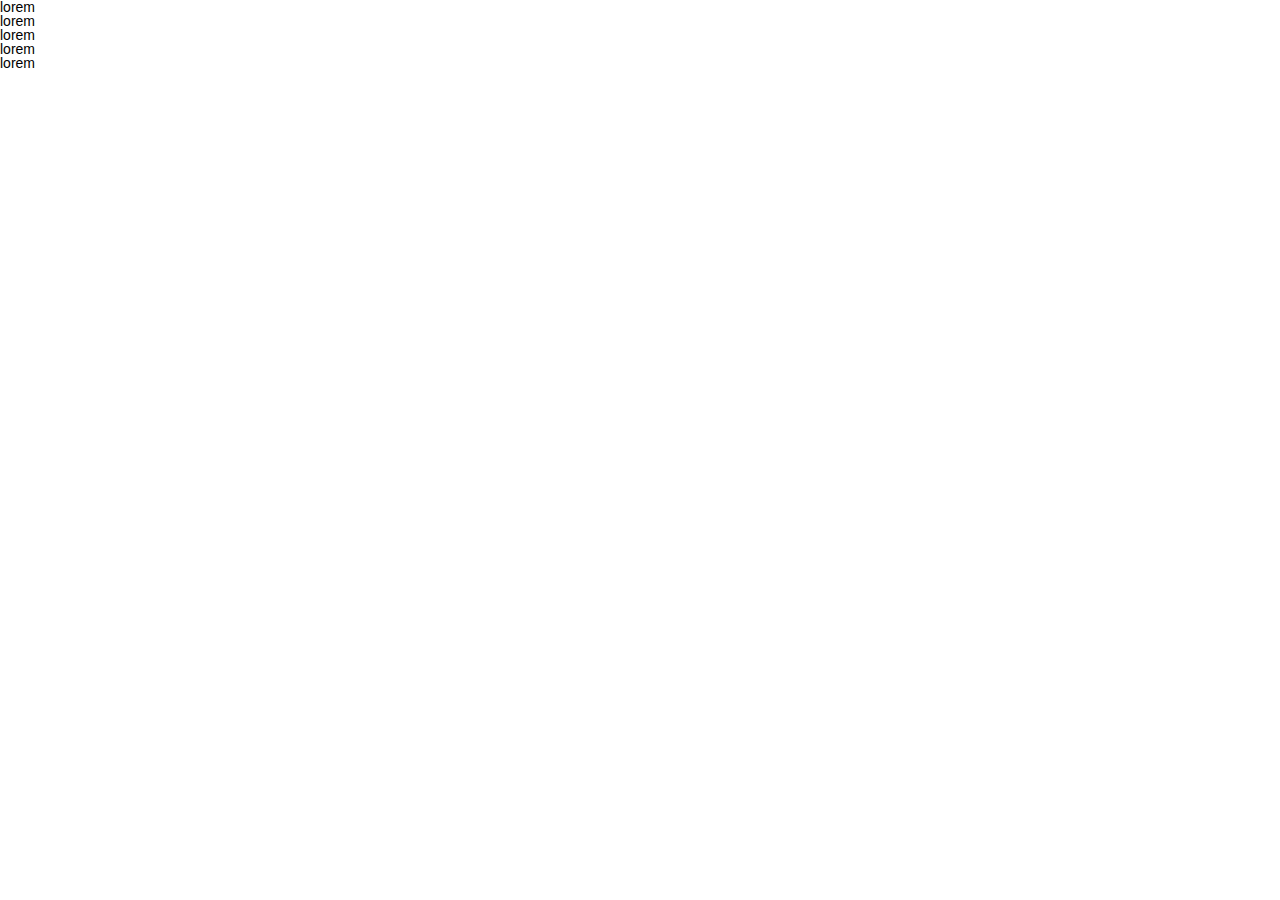
==== src/test.html @ 65ca21f9 "Залил второе ДЗ" ====
<!DOCTYPE html>
<html lang="en">
<head>
    <meta charset="UTF-8">
    <title>CSS - часть 1</title>
    <link rel="stylesheet" href="css/reset.css">
    <link rel="stylesheet" href="css/style.css">
</head>
<body>
    <div class="example-block"></div>
    
    <ul class="list">
        <li>lorem</li>
        <li>lorem</li>
        <li>lorem</li>
        <li>lorem</li>
        <li>lorem</li>
    </ul>
</body>
</html>
---- src/css/style.css ----
body{
    font-family: Arial, sans-serif;
}
nav{
    width: 100%;
    height: 60px;
    background: #344051;
    
}

.logo{
    color: #fff;
    font-size: 28px;
    line-height: 60px;
    padding-left: 388px;
    float: left;
}

.menu{
    float: left;
    padding-left: 432px;
}

.menu li{
    float: left;
    line-height: 60px;
    color: #fff;
    text-transform: uppercase;
    margin-right: 40px;
    font-size: 16px;
    
}
    .main{
    width: 100%;
    height: 100%;
    background:url(../img/boy.png) 90% 100%/auto 80% no-repeat , url(../img/bg.jpg) center/cover no-repeat;
}
    
   .title_container {
    float: left;
    margin: 432px 0px 0px 404px;
    color: #2c384a;
    text-align: center;
}

.title_container h1 {
    font-size: 60px;
    font-weight: bold;
}

.title_container h4{
    margin-top: 40px;
    font-size: 22px;
    color: #79818d;
    
}

.title_container input{
    height: 40px;
    text-align: center;
    border: 2px solid #6d7682;
    background: none;
    border-radius: 5px;
    color: #6d7682;
    font-size: 13px;
    padding: 0px 16px;
    margin: 50px 14px 0px 14px;
    
}

.obo_mne{
    width: 100%;
    height: 650px;
    background: color #fff;
    background: url(../img/cherta_zagolovka.jpg) center 58px no-repeat , url(../img/photka.jpg) center 94px no-repeat;
}

.title_container {
    margin: 110px 595px 100px 598px;
    
}
.title_container1 h2{
    text-align: center;
    margin-top: 109px;
    font-size: 23px;
    font-weight: bold;
    color: #2c384a;
}

.text1 {
   text-align: center;
    margin-top: 323px;
    font-size: 10px;
    color: #4c5565;
}

.text2 {
    text-align: center;
    margin-top: 46px;
    font-size: 10px;
    color: #4c5565;
   
}

.title_container1 input{
    height: 36px;
    text-align: center;
    border: 2px solid #6d7682;
    background: none;
    border-radius: 5px;
    color: #6d7682;
    font-size: 13px;
    margin-top: 40px;
    margin-left: 870px;
    padding: 9px 14px 14px 35px;
    background: url(../img/ikonka_skachat_rezume.png) 12px no-repeat;
}

.chto_umeu{
    width: 100%;
    height: 525px;
    background: url(../img/cherta_zagolovka.jpg) center 162px no-repeat , url(../img/kartinka_fona_chto_umeu.png) center no-repeat;
}


.title_container2 h2{
    text-align: center;
    padding-top: 109px;
    font-size: 23px;
    font-weight: bold;
    color: #2c384a
}

.web {
    float: left;
    margin: 149px 0px 0px 419px;
    background: url(../img/nout.png)center 0px no-repeat;
    
}
.web h3{
    text-align: center;
    margin-top: 75px;
    font-size: 14px;
    color: #cf7600;
    font-weight: bold;
}

.web p{
    text-align: center;
    margin-top: 20px;
    font-size: 10px;
    color: #586070;
    
}
.razrabotka {
    float: left;
    margin: 149px 0px 0px 83px;
    background: url(../img/znak.png)center 0px no-repeat;
}

.razrabotka h3{
    text-align: center;
    margin-top: 75px;
    font-size: 14px;
    color: #cf7600;
    font-weight: bold;
}

.razrabotka p{
    text-align: center;
    margin-top: 20px;
    font-size: 10px;
    color: #586070;
}

.CEO {
    float: left;
    margin: 149px 0px 0px 83px;
    background: url(../img/raketa.png)center 0px no-repeat;
}

.CEO h3{
    text-align: center;
    margin-top: 75px;
    font-size: 14px;
    color: #cf7600;
    font-weight: bold;
}

.CEO p{
    text-align: center;
    margin-top: 20px;
    font-size: 10px;
    color: #586070;
    
}


.marketing {
    float: left;
    margin: 149px 0px 0px 83px;
    background: url(../img/grammofon.png)center 0px no-repeat;
}

.marketing h3{
    text-align: center;
    margin-top: 75px;
    font-size: 14px;
    color: #cf7600;
    font-weight: bold;
}

.marketing p{
    text-align: center;
    margin-top: 20px;
    font-size: 10px;
    color: #586070;
}

.keisi_stoimost {
    width: 100%;
    height: 2005px;
    background: #fcfdfd;
    background: url(../img/cherta_zagolovka.jpg)center 162px no-repeat , url(../img/photka_keisi1x.png)-100px 257px no-repeat , url(../img/linia_poditoga.png)495px 1740px no-repeat;
    
}
.title_container3 h2{
    text-align: center;
    padding-top: 112px;
    font-size: 23px;
    font-weight: bold;
    color: #2c384a;
}

.title_container3 h4{
    text-align: center;
    margin-top: 77px;
    font-size: 10px;
    color: #586170;  
}

.client {
    margin-left: 361px;
    margin-top: 672px;
    font-size: 18px;
    color: #384354;
}



.company {
    margin-left: 361px;
    margin-top: 17px;
    font-size: 10px;
    color: #384354;
}

.site {
    margin-left: 361px;
    margin-top: 17px;
    font-size: 18px;
    color: #384354;  
}

.site_adress {
    margin-left: 361px;
    margin-top: 17px;
    font-size: 10px;
    color: #384354;
}

.domain {
    height: 45px;
    line-height: 45px;
    border: 2px solid #63b5ae;
    text-align: center;
    margin: 17px 1400px 0px 361px;
    background: #63b5ae;
    border-radius: 5px;
    
    
}

.domain input{
    font-size: 17px;
    text-transform: uppercase;
    color: #fff;
    background: none;
}


.nazvanie_proekta {
    margin: -170px 0px 0px 674px;
    font-size: 18px;
    color: #384354;
    
}

.opisanie_proekta {
    margin: 11px 401px 0px 674px;
    font-size: 14px;
    color: #384354;
    line-height: 20px;
    
}

.title_container4 {
    margin: 203px 0px 0px 495px;
    
}

.title_container4 h2{
    padding-left: 311px;
    font-size: 33px;
    color: #1c2534;
    font-weight: bold;
}

.tip {
    margin: 60px 0px 0px 0px;
    font-size: 24px;
    font-weight: bold;
    color: #1c2534;
}

.punkt_tip {
    margin-top: 22px;
    width: 893px;
    height: 57px;
    line-height: 57px;
    background: #eeeeee;
    font-size: 12px;
    padding-left: 24px;
    font-weight: bold;
    color: #737373;
}

.design {
    margin-top: 50px;
     font-size: 24px;
    font-weight: bold;
    color: #1c2534;
}

.punkt_design {
    margin-top: 24px;
    width: 893px;
    height: 57px;
    line-height: 57px;
    background: #eeeeee;
    font-size: 12px;
    padding-left: 24px;
    font-weight: bold;
    color: #737373;
}

.adaptivnost {
    margin-top: 50px;
    font-size: 24px;
    font-weight: bold;
    color: #1c2534;
}

.punkt_adaptivnost {
    margin-top: 24px;
    width: 893px;
    height: 57px;
    line-height: 57px;
    background: #eeeeee;
    font-size: 12px;
    padding-left: 24px;
    font-weight: bold;
    color: #737373;
}

.sroki {
    margin: 62px 0px 0px 0px;
    font-size: 16px;
    color: #1c2534;
    font-weight: bold;
    word-spacing: 825px;
    
    
}

.stoimost{
    margin: 30px 0px 0px 0px;
    font-size: 16px;
    color: #1c2534;
    font-weight: bold;
    word-spacing: 786px;
}

.title_container5 {
    width: 100%;
    height: 500px;
    background: url(../img/cherta_zagolovka.jpg)center 159px no-repeat , url(../img/fon_statistika.png) no-repeat;
}

.statistika {
    text-align: center;
    padding-top: 109px;
    font-size: 23px;
    font-weight: bold;
    color: #323e4f;
}
    
.klienti {
    float: left;
    margin: 121px 0px 0px 440px;
    background: url(../img/smile.png)center 0px no-repeat;
}

.klienti h2{
    text-align: center;
    margin-top: 85px;
    font-size: 27px;
    font-weight: bolder;
    color: #323e4f;
}

.klienti h5{
    text-align: center;
    margin-top: 30px;
    font-size: 12px;
    font-weight: bold;
    color: #323e4f;
}

.chasi {
    float: left;
    margin: 121px 0px 0px 159px;
    background: url(../img/skobki.png)center 0px no-repeat;
}

.chasi h2{
    text-align: center;
    margin-top: 85px;
    font-size: 27px;
    font-weight: bolder;
    color: #323e4f;
}

.chasi h5{
    text-align: center;
    margin-top: 30px;
    font-size: 12px;
    font-weight: bold;
    color: #323e4f;
}

.proekti {
    float: left;
    margin: 121px 0px 0px 159px;
    background: url(../img/galochka.png)center 0px no-repeat;
    
}

.proekti h2{
   text-align: center;
    margin-top: 85px;
    font-size: 27px;
    font-weight: bolder;
    color: #323e4f; 
}

.proekti h5{
  text-align: center;
    margin-top: 30px;
    font-size: 12px;
    font-weight: bold;
    color: #323e4f;  
}

.nagradi {
    float: left;
    margin: 121px 0px 0px 159px;
    background: url(../img/kubok.png)center 0px no-repeat;
}

.nagradi h2{
    text-align: center;
    margin-top: 85px;
    font-size: 27px;
    font-weight: bolder;
    color: #323e4f;
}

.nagradi h5{
    text-align: center;
    margin-top: 30px;
    font-size: 12px;
    font-weight: bold;
    color: #323e4f;
}

.title_container6 {
    width: 100%;
    height: 591px;
    background: url(../img/cherta_zagolovka.jpg)center 159px no-repeat , url(../img/photka_otzivi.png)center 223px no-repeat , url(../img/tochka1.png)932px 490px no-repeat , url(../img/tochka2.png)956px 490px no-repeat , url(../img/tochka3.png)979px 490px no-repeat;
}

.title_container6 h2{
    text-align: center;
    padding-top: 109px;
    font-size: 23px;
    font-weight: bold;
    color: #323e4f
}

.title_container6 p{
    text-align: center;
    padding-top: 233px;
    font-size: 12px;
    color: #243042;
}

.title_container6 h4{
    text-align: center;
    padding-top: 38px;
    font-size: 12px;
    color: #243042;
}

.moi_kontakti {
    width: 100%;
    height: 1256px;
    background: url(../img/cherta_zagolovka.jpg)center 159px no-repeat , url(../img/phon_kontakti.png)no-repeat , url(../img/karta.png)center 808px no-repeat;
}

.kontakti {
    text-align: center;
    padding-top: 109px;
    font-size: 23px;
    font-weight: bold;
    color: #fff;
}

.title_container7 p{
    text-align: center;
    padding-top: 70px;
    font-size: 12px;
    color: #fff;
}

.adress {
    float: left;
    margin: 48px 0px 0px 654px;
    background: none;
    padding-top: 40px;
    text-align: center;
    color: #fff;
    font-size: 14px;
    line-height: 20px;
    background: url(../img/geo.png)center 0px no-repeat;
    
}

.email {
    float: left;
    margin: 48px 0px 0px 103px;
    background: none;
    padding-top: 40px;
    text-align: center;
    color: #fff;
    font-size: 14px;
    background: url(../img/convert.png)center 0px no-repeat;
}

.tel {
    float: left;
    margin: 48px 0px 0px 114px;
    background: none;
    padding-top: 40px;
    text-align: center;
    color: #fff;
    font-size: 14px;
    line-height: 20px;
    background: url(../img/tel.png)center 0px no-repeat;
   
}

.message {
    margin: 00px 0px 0px 0px;
}
.copyright {
    width: 100%;
    height: 97px;
    background: #354051;
    margin: 693px 0px 0px 0px;
    text-align: center;
    line-height: 97px;
    font-size: 12px;
    color: #fff;
}
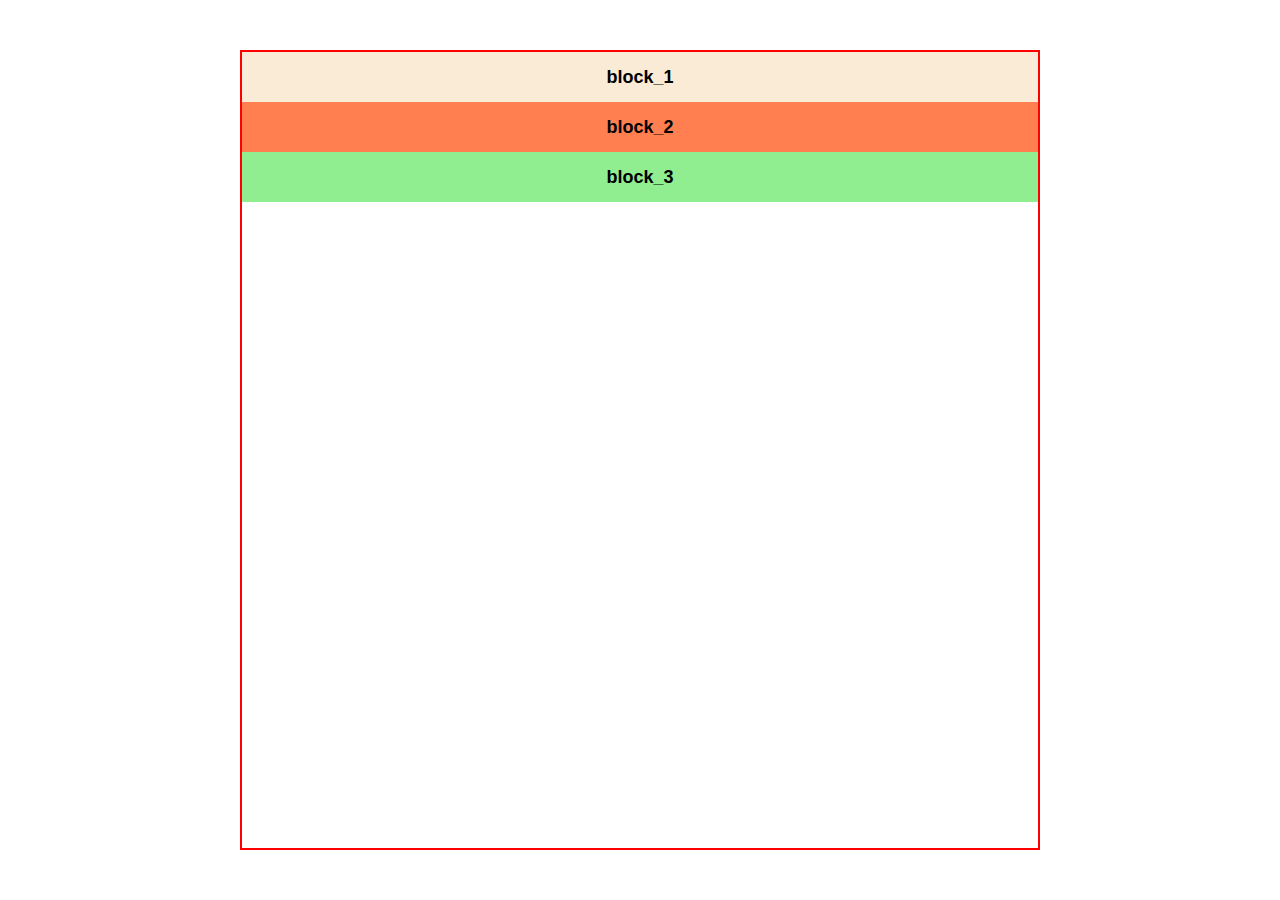
==== commit df65a3aa: "Доделал второе ДЗ" ====
--- a/src/test.html
+++ b/src/test.html
@@ -4,17 +4,14 @@
     <meta charset="UTF-8">
     <title>CSS - часть 1</title>
     <link rel="stylesheet" href="css/reset.css">
-    <link rel="stylesheet" href="css/style.css">
+    <link rel="stylesheet" href="css/test.css">
 </head>
 <body>
-    <div class="example-block"></div>
-    
-    <ul class="list">
-        <li>lorem</li>
-        <li>lorem</li>
-        <li>lorem</li>
-        <li>lorem</li>
-        <li>lorem</li>
-    </ul>
+    <div class="main_block">
+        <div class="block_1">block_1</div>
+        <div class="block_2">block_2</div>
+        <div class="block_3">block_3</div>
+
+    </div>
 </body>
 </html>--- a/src/css/test.css
+++ b/src/css/test.css
@@ -0,0 +1,34 @@
+body{
+    padding: 50px;
+    font-family: Arial, sans-serif;
+}
+.main_block {
+    border: 2px solid red;
+    max-width: 800px;
+    height: 800px;
+    margin: 0 auto;
+    
+}
+
+.main_block div{
+    line-height: 50px;
+    font-weight: bold;
+    font-size: 18px;
+    text-align: center;
+}
+
+.block_1 {
+    background-color: antiquewhite;
+}
+
+.block_2 {
+    background-color: coral;
+}
+
+ .block_3 {
+    background-color: lightgreen;
+}
+
+
+
+}
